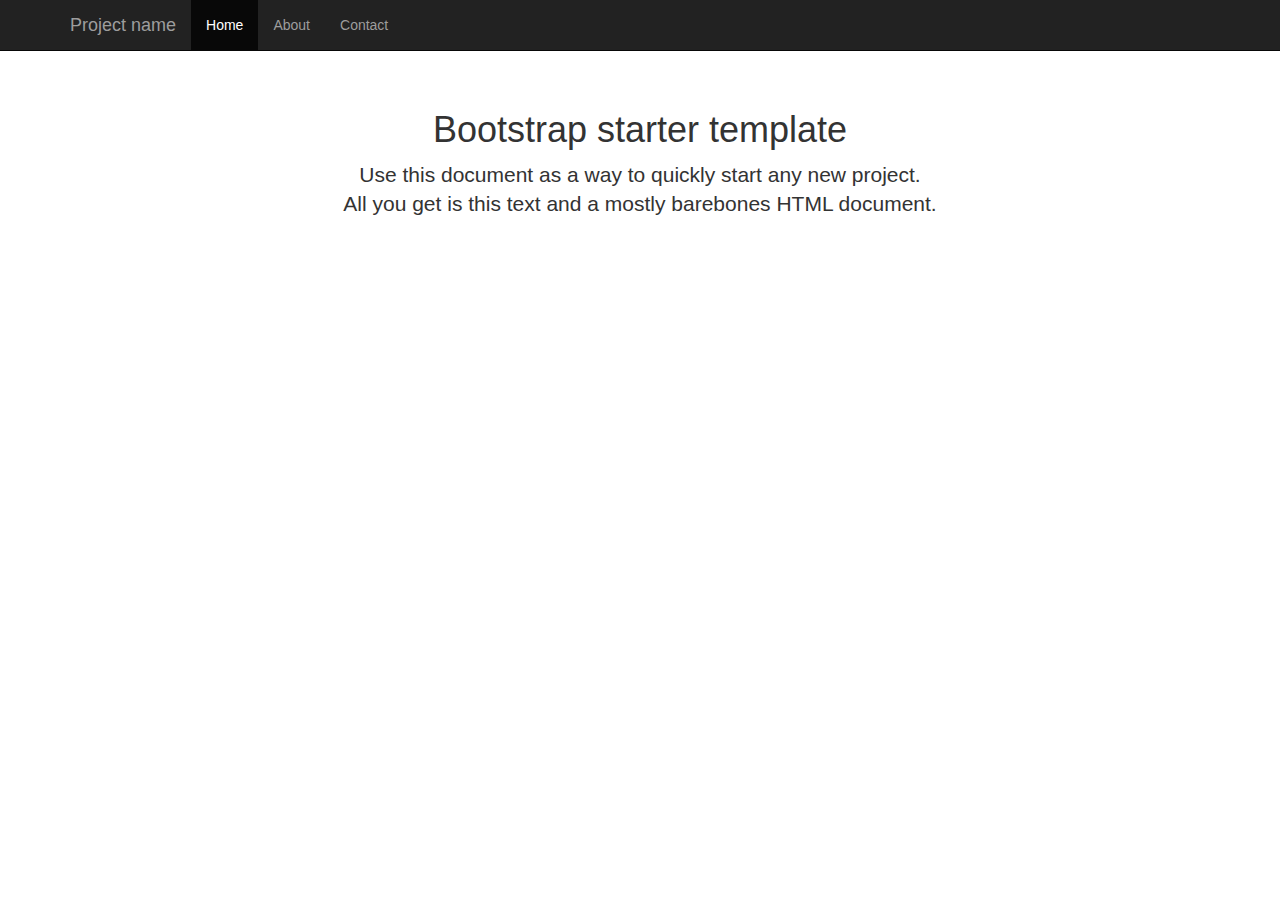
==== src/main/resources/templates/index.html @ 4a7f6f0a "Added index.html page" ====
<!DOCTYPE html>
<html lang="en">
<head>

    <title>Starter Template for Bootstrap</title>

    <!-- Bootstrap core CSS -->
    <link href="https://maxcdn.bootstrapcdn.com/bootstrap/3.3.7/css/bootstrap.min.css" rel="stylesheet"/>

    <!-- Custom styles for this template -->
    <style>
        body {
            padding-top: 50px;
        }

        .starter-template {
            padding: 40px 15px;
            text-align: center;
        }
    </style>

    <!-- HTML5 shim and Respond.js IE8 support of HTML5 elements and media queries -->
    <!--[if lt IE 9]>
    <script src="https://oss.maxcdn.com/html5shiv/3.7.2/html5shiv.min.js"></script>
    <script src="https://oss.maxcdn.com/respond/1.4.2/respond.min.js"></script>
    <![endif]-->
</head>

<body>

<div class="navbar navbar-inverse navbar-fixed-top" role="navigation">
    <div class="container">
        <div class="navbar-header">
            <button type="button" class="navbar-toggle collapsed" data-toggle="collapse" data-target=".navbar-collapse">
                <span class="sr-only">Toggle navigation</span>
                <span class="icon-bar"></span>
                <span class="icon-bar"></span>
                <span class="icon-bar"></span>
            </button>
            <a class="navbar-brand" href="#">Project name</a>
        </div>
        <div class="collapse navbar-collapse">
            <ul class="nav navbar-nav">
                <li class="active"><a href="#">Home</a></li>
                <li><a href="#about">About</a></li>
                <li><a href="#contact">Contact</a></li>
            </ul>
        </div><!--/.nav-collapse -->
    </div>
</div>

<div class="container">

    <div class="starter-template">
        <h1>Bootstrap starter template</h1>
        <p class="lead">Use this document as a way to quickly start any new project.<br/> All you get is this text and a
            mostly barebones HTML document.</p>
    </div>

</div><!-- /.container -->

<!-- Bootstrap core JavaScript
================================================== -->
<!-- Placed at the end of the document so the pages load faster -->
<script src="https://ajax.googleapis.com/ajax/libs/jquery/1.11.1/jquery.min.js"></script>
<script src="https://maxcdn.bootstrapcdn.com/bootstrap/3.3.7/js/bootstrap.min.js"></script>
</body>
</html>
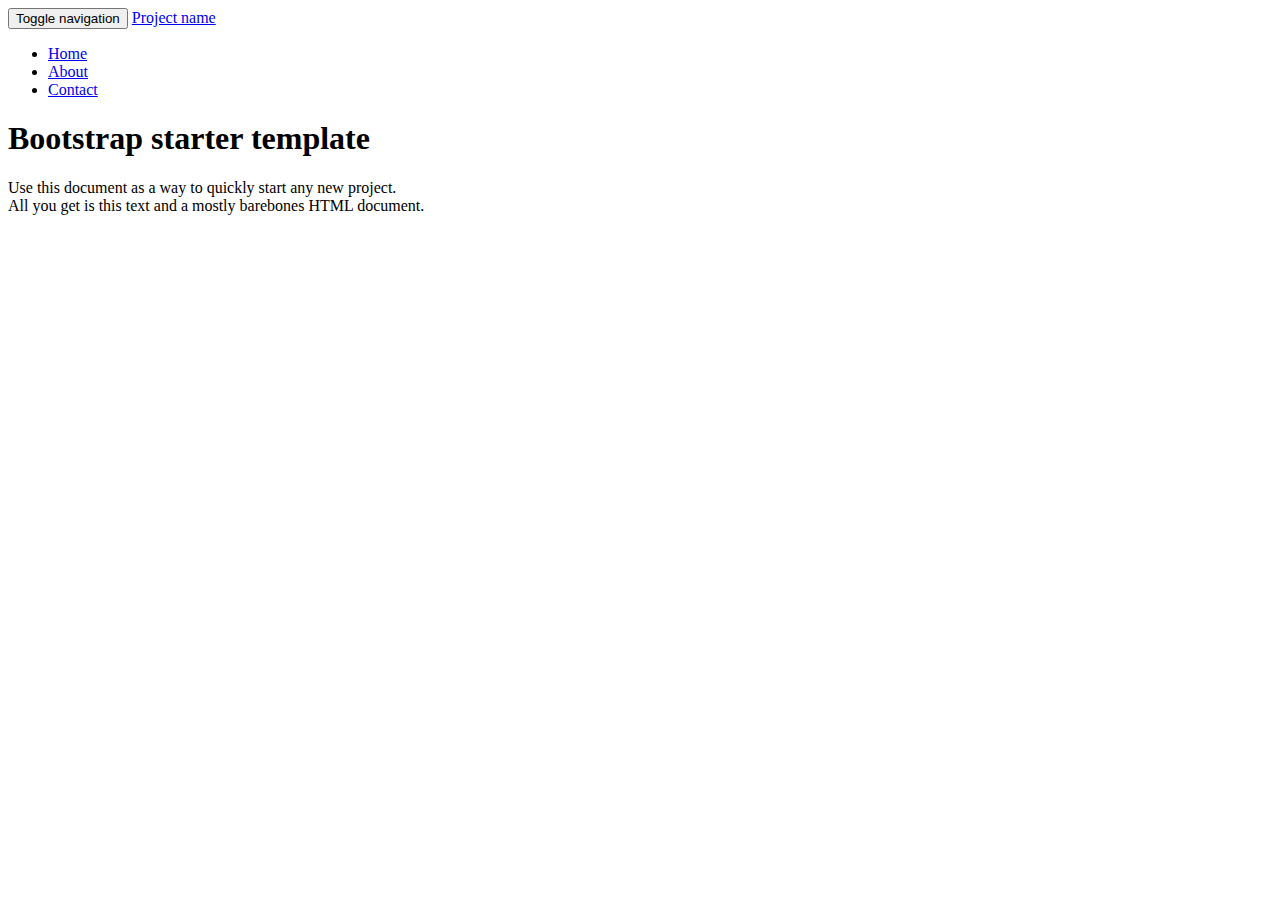
==== commit f2576442: "Customised index.html page for devopsbuddy application" ====
--- a/src/main/resources/templates/index.html
+++ b/src/main/resources/templates/index.html
@@ -1,23 +1,15 @@
 <!DOCTYPE html>
-<html lang="en">
+<html lang="en" xmlns:th="http://www.thymeleaf.org">
 <head>
 
-    <title>Starter Template for Bootstrap</title>
+    <title>DevOps Buddy</title>
 
     <!-- Bootstrap core CSS -->
-    <link href="https://maxcdn.bootstrapcdn.com/bootstrap/3.3.7/css/bootstrap.min.css" rel="stylesheet"/>
+    <link th:href="@{/webjars/bootstrap/3.3.6/css/bootstrap.min.css}"
+          rel="stylesheet" media="screen"/>
 
     <!-- Custom styles for this template -->
-    <style>
-        body {
-            padding-top: 50px;
-        }
-
-        .starter-template {
-            padding: 40px 15px;
-            text-align: center;
-        }
-    </style>
+    <link type="text/css" th:href="@{/css/styles.css}" rel="stylesheet" media="screen"/>
 
     <!-- HTML5 shim and Respond.js IE8 support of HTML5 elements and media queries -->
     <!--[if lt IE 9]>
@@ -62,7 +54,15 @@
 <!-- Bootstrap core JavaScript
 ================================================== -->
 <!-- Placed at the end of the document so the pages load faster -->
-<script src="https://ajax.googleapis.com/ajax/libs/jquery/1.11.1/jquery.min.js"></script>
-<script src="https://maxcdn.bootstrapcdn.com/bootstrap/3.3.7/js/bootstrap.min.js"></script>
+<script th:src="@{/webjars/jquery/2.1.4/jquery.min.js}"></script>
+<script th:src="@{/webjars/bootstrap/3.3.6/js/bootstrap.min.js}"></script>
 </body>
 </html>
+
+
+
+
+
+
+
+
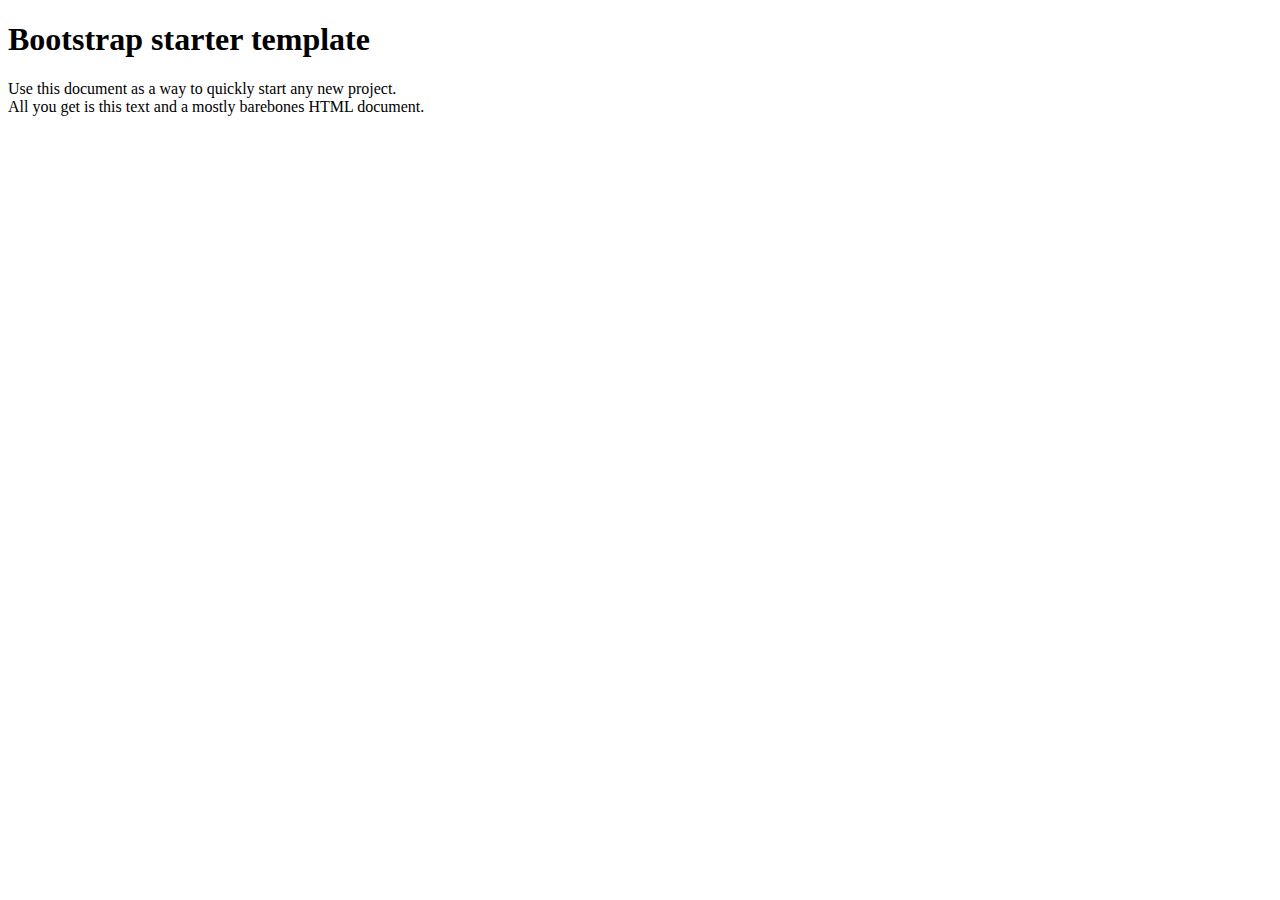
==== commit a687332f: "Refactored boilerplate code to Tyhmeleaf fragments" ====
--- a/src/main/resources/templates/index.html
+++ b/src/main/resources/templates/index.html
@@ -1,61 +1,25 @@
 <!DOCTYPE html>
 <html lang="en" xmlns:th="http://www.thymeleaf.org">
-<head>
-
-    <title>DevOps Buddy</title>
-
-    <!-- Bootstrap core CSS -->
-    <link th:href="@{/webjars/bootstrap/3.3.6/css/bootstrap.min.css}"
-          rel="stylesheet" media="screen"/>
-
-    <!-- Custom styles for this template -->
-    <link type="text/css" th:href="@{/css/styles.css}" rel="stylesheet" media="screen"/>
-
-    <!-- HTML5 shim and Respond.js IE8 support of HTML5 elements and media queries -->
-    <!--[if lt IE 9]>
-    <script src="https://oss.maxcdn.com/html5shiv/3.7.2/html5shiv.min.js"></script>
-    <script src="https://oss.maxcdn.com/respond/1.4.2/respond.min.js"></script>
-    <![endif]-->
-</head>
+<head th:replace="common/header :: common-header"/>
 
 <body>
 
-<div class="navbar navbar-inverse navbar-fixed-top" role="navigation">
+    <div th:replace="common/navbar :: common-navbar"/>
+
     <div class="container">
-        <div class="navbar-header">
-            <button type="button" class="navbar-toggle collapsed" data-toggle="collapse" data-target=".navbar-collapse">
-                <span class="sr-only">Toggle navigation</span>
-                <span class="icon-bar"></span>
-                <span class="icon-bar"></span>
-                <span class="icon-bar"></span>
-            </button>
-            <a class="navbar-brand" href="#">Project name</a>
+
+        <div class="starter-template">
+            <h1>Bootstrap starter template</h1>
+            <p class="lead">Use this document as a way to quickly start any new project.<br/> All you get is this text and a
+                mostly barebones HTML document.</p>
         </div>
-        <div class="collapse navbar-collapse">
-            <ul class="nav navbar-nav">
-                <li class="active"><a href="#">Home</a></li>
-                <li><a href="#about">About</a></li>
-                <li><a href="#contact">Contact</a></li>
-            </ul>
-        </div><!--/.nav-collapse -->
-    </div>
-</div>
 
-<div class="container">
-
-    <div class="starter-template">
-        <h1>Bootstrap starter template</h1>
-        <p class="lead">Use this document as a way to quickly start any new project.<br/> All you get is this text and a
-            mostly barebones HTML document.</p>
-    </div>
-
-</div><!-- /.container -->
+    </div><!-- /.container -->
 
 <!-- Bootstrap core JavaScript
 ================================================== -->
 <!-- Placed at the end of the document so the pages load faster -->
-<script th:src="@{/webjars/jquery/2.1.4/jquery.min.js}"></script>
-<script th:src="@{/webjars/bootstrap/3.3.6/js/bootstrap.min.js}"></script>
+    <div th:replace="common/header :: before-body-scripts"/>
 </body>
 </html>
 
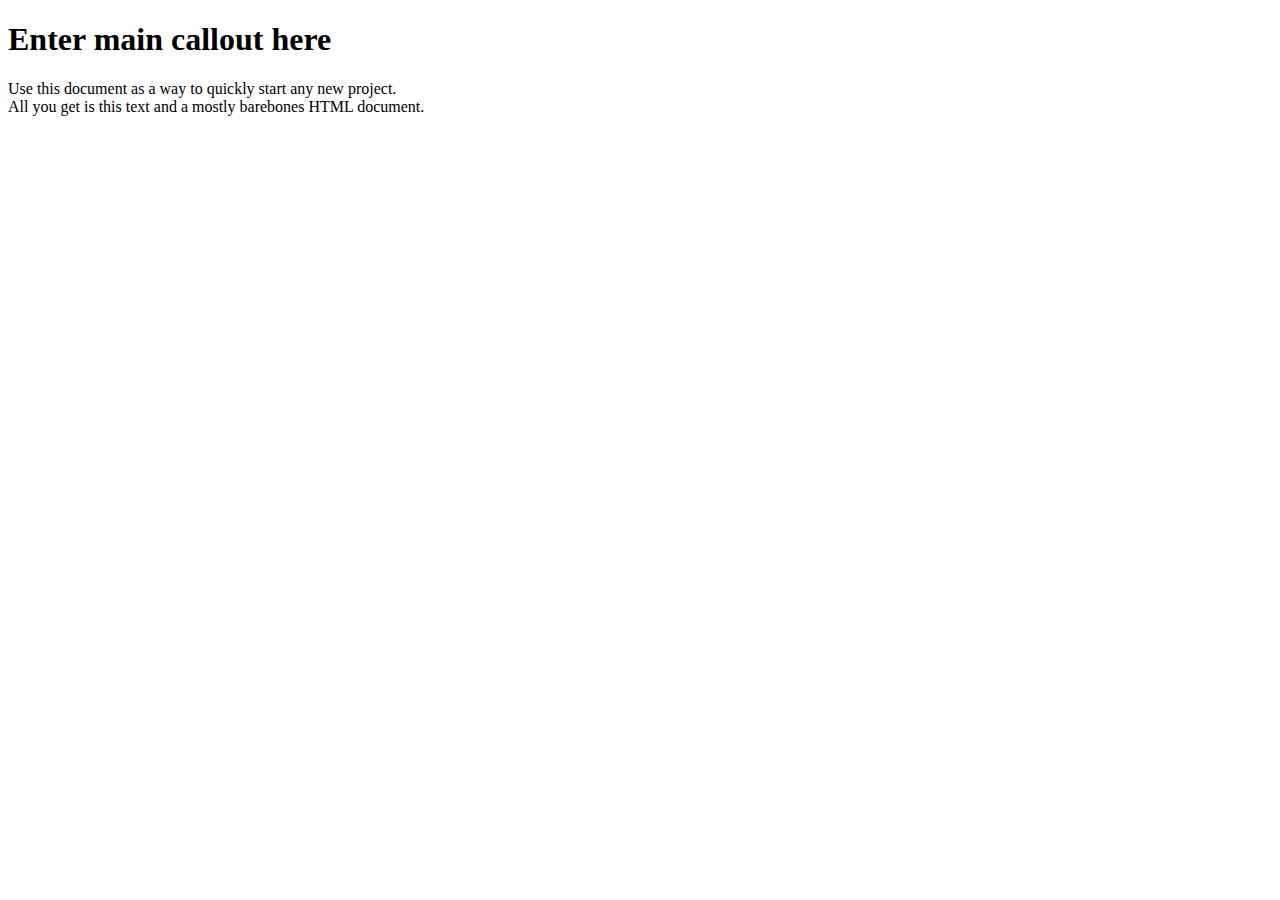
==== commit 6385db65: "Added i18n capabilitiy to web skeleton" ====
--- a/src/main/resources/templates/index.html
+++ b/src/main/resources/templates/index.html
@@ -9,7 +9,7 @@
     <div class="container">
 
         <div class="starter-template">
-            <h1>Bootstrap starter template</h1>
+            <h1 th:text="#{index.main.callout}">Enter main callout here</h1>
             <p class="lead">Use this document as a way to quickly start any new project.<br/> All you get is this text and a
                 mostly barebones HTML document.</p>
         </div>
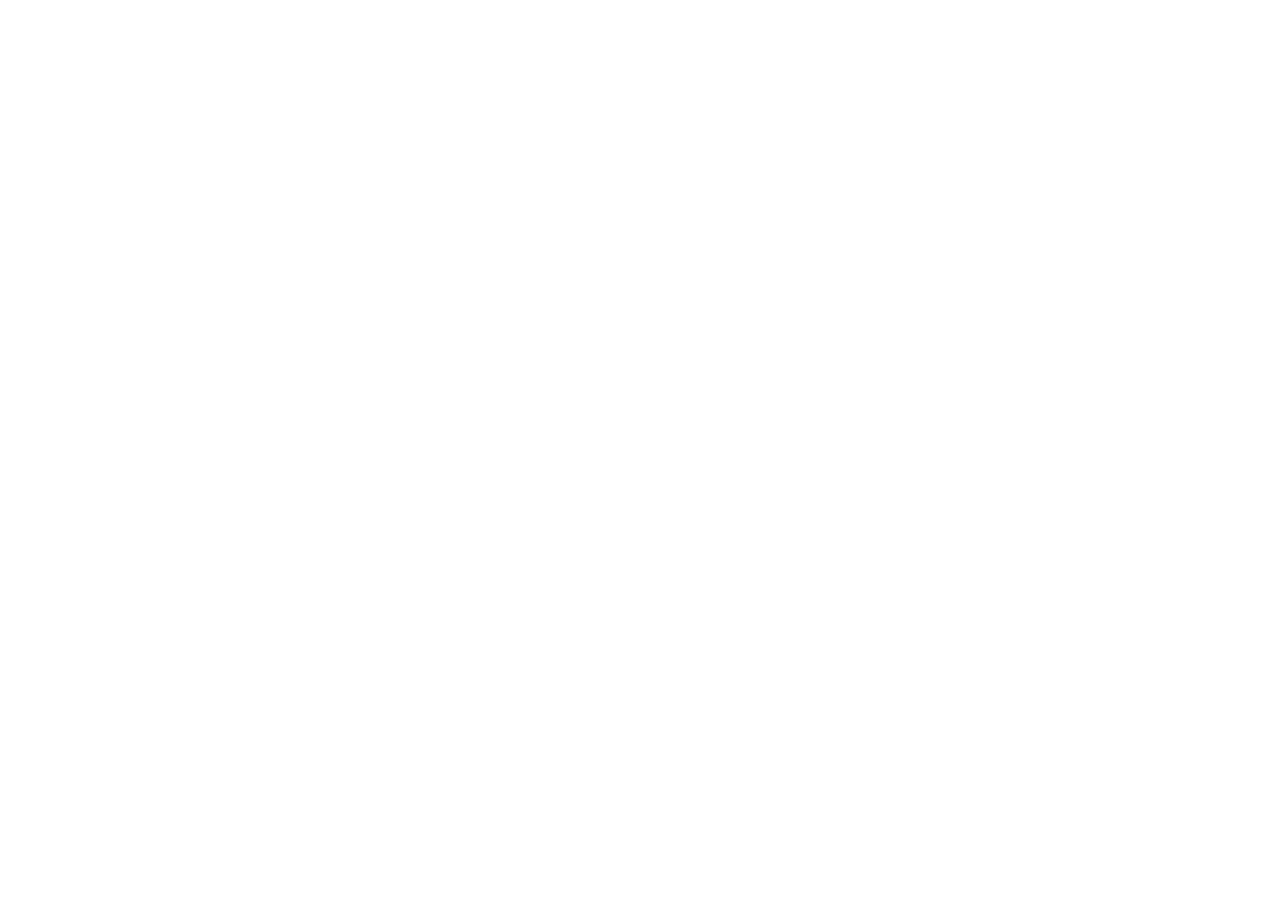
==== commit 714a7cf5: "Eddited about page" ====
--- a/src/main/resources/templates/index.html
+++ b/src/main/resources/templates/index.html
@@ -8,10 +8,29 @@
 
     <div class="container">
 
-        <div class="starter-template">
-            <h1 th:text="#{index.main.callout}">Enter main callout here</h1>
-            <p class="lead">Use this document as a way to quickly start any new project.<br/> All you get is this text and a
-                mostly barebones HTML document.</p>
+        <div class="jumbotron text-center">
+            <h1 th:text="#{index.h1.text}"></h1>
+            <p th:text="#{index.p.lead}"></p>
+        </div>
+
+        <div class="row">
+            <div class="col-md-6">
+                <div class="well">
+                    <h2 class="text-center" th:text="#{index.basic.membership}"></h2>
+                    <h4 th:text="#{index.h4.basic.membership}"></h4>
+                    <br/>
+                    <a class="btn btn-primary btn-lg btn-block" th:text="#{index.basic.signup.button}"></a>
+                </div>
+            </div>
+            <div class="col-md-6">
+                <div class="well">
+                    <h2 class="text-center" th:text="#{index.pro.membership}"></h2>
+                    <h4 th:text="#{index.h4.pro.membership}"></h4>
+                    <br/>
+                    <a class="btn btn-primary btn-lg btn-block" th:text="#{index.pro.signup.button}"></a>
+                </div>
+            </div>
+
         </div>
 
     </div><!-- /.container -->
